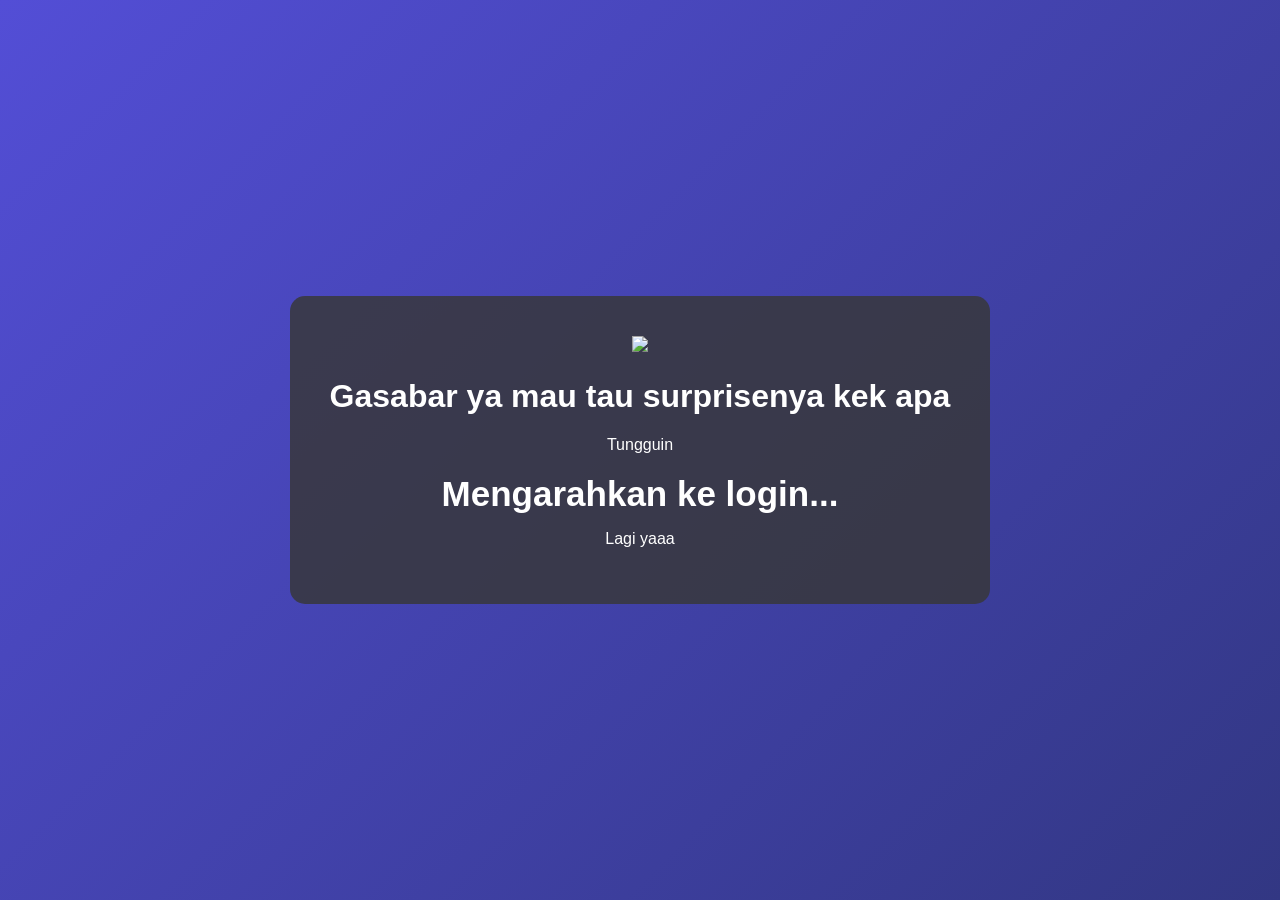
==== index.html @ 1616653d "first commit" ====
<!DOCTYPE html>
<html lang="id">
<head>
<meta charset="UTF-8">
<meta name="viewport" content="width=device-width, initial-scale=1.0">
<title>Sabar yaaa</title>

<style>
body{
    margin:0;
    font-family:Arial;
    background:linear-gradient(135deg,#534ed6,#323783);
    height:100vh;
    display:flex;
    justify-content:center;
    align-items:center;
    color:white;
    text-align:center;
}

.container{
    background:rgba(56, 56, 57, 0.837);
    padding:40px;
    border-radius:15px;
}



#countdown{
    font-size:35px;
    margin-top:20px;
    font-weight:bold;
}
</style>
</head>

<body>
    <audio class="bg-music" autoplay></audio>

    <script>
    
    const playlist = [
    "./music/lagu 1.mp3",
    "./music/lagu 2.mp3",
    "./music/lagu 3.mp3",
    "./music/lagu 4.mp3"
    ];
    
    let index = 0;
    
    const player = document.querySelector(".bg-music");
    
    function playMusic(){
      player.src = playlist[index];
      player.play();
    }
    
    player.addEventListener("ended", function(){
    
      index++;
    
      if(index >= playlist.length){
        index = 0; // ulang dari lagu pertama
      }
    
      playMusic();
    
    });
    
    playMusic();
    
    </script>

<div class="container">
    <div class="card">
        <img src="./img/countdown.jpg" class="icon" width="180px">
        </div>
<h1>Gasabar ya mau tau surprisenya kek apa</h1>
<p> Tungguin</p>

<div id="countdown"></div>
<p> Lagi yaaa</p>
</div>

<script>

// waktu target
const targetDate = new Date("Maret 21, 2026 23:59:59").getTime();

// halaman login
const loginPage = "login.html";

const timer = setInterval(function(){

const now = new Date().getTime();
const distance = targetDate - now;

const days = Math.floor(distance / (1000*60*60*24));
const hours = Math.floor((distance % (1000*60*60*24)) / (1000*60*60));
const minutes = Math.floor((distance % (1000*60*60)) / (1000*60));
const seconds = Math.floor((distance % (1000*60)) / 1000);

document.getElementById("countdown").innerHTML =
days+" Hari "+hours+" Jam "+minutes+" Menit "+seconds+" Detik";

if(distance < 0){
    clearInterval(timer);
    document.getElementById("countdown").innerHTML = "Mengarahkan ke login...";
    
    setTimeout(function(){
        window.location.href = loginPage;
    },2000);
}

},1000);

</script>

</body>
</html>
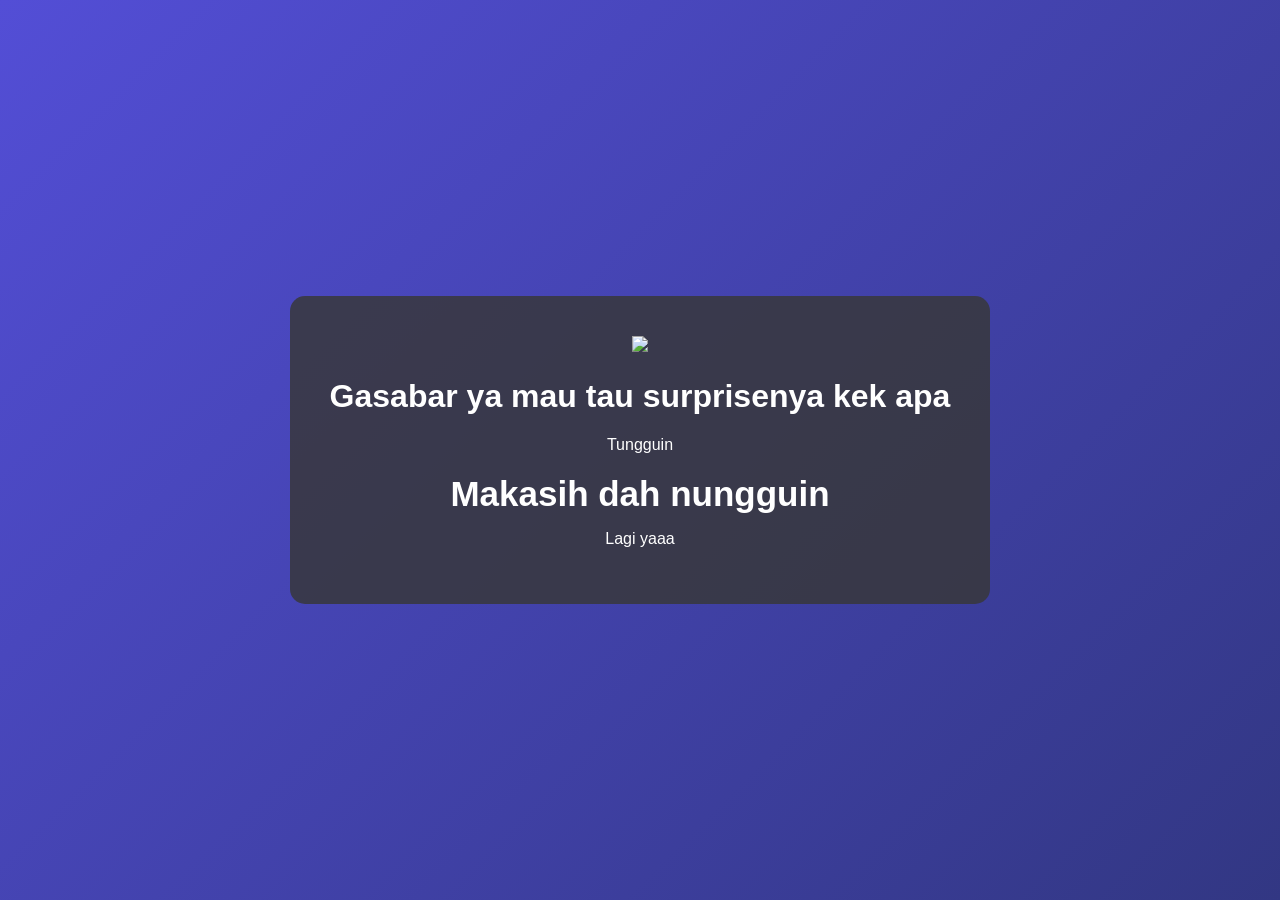
==== commit 92d3ca07: "Update index.html" ====
--- a/index.html
+++ b/index.html
@@ -3,7 +3,7 @@
 <head>
 <meta charset="UTF-8">
 <meta name="viewport" content="width=device-width, initial-scale=1.0">
-<title>Sabar yaaa</title>
+<title>Special buat bogel</title>
 
 <style>
 body{
@@ -105,7 +105,7 @@
 
 if(distance < 0){
     clearInterval(timer);
-    document.getElementById("countdown").innerHTML = "Mengarahkan ke login...";
+    document.getElementById("countdown").innerHTML = "Makasih dah nungguin";
     
     setTimeout(function(){
         window.location.href = loginPage;
@@ -117,4 +117,4 @@
 </script>
 
 </body>
-</html>+</html>
